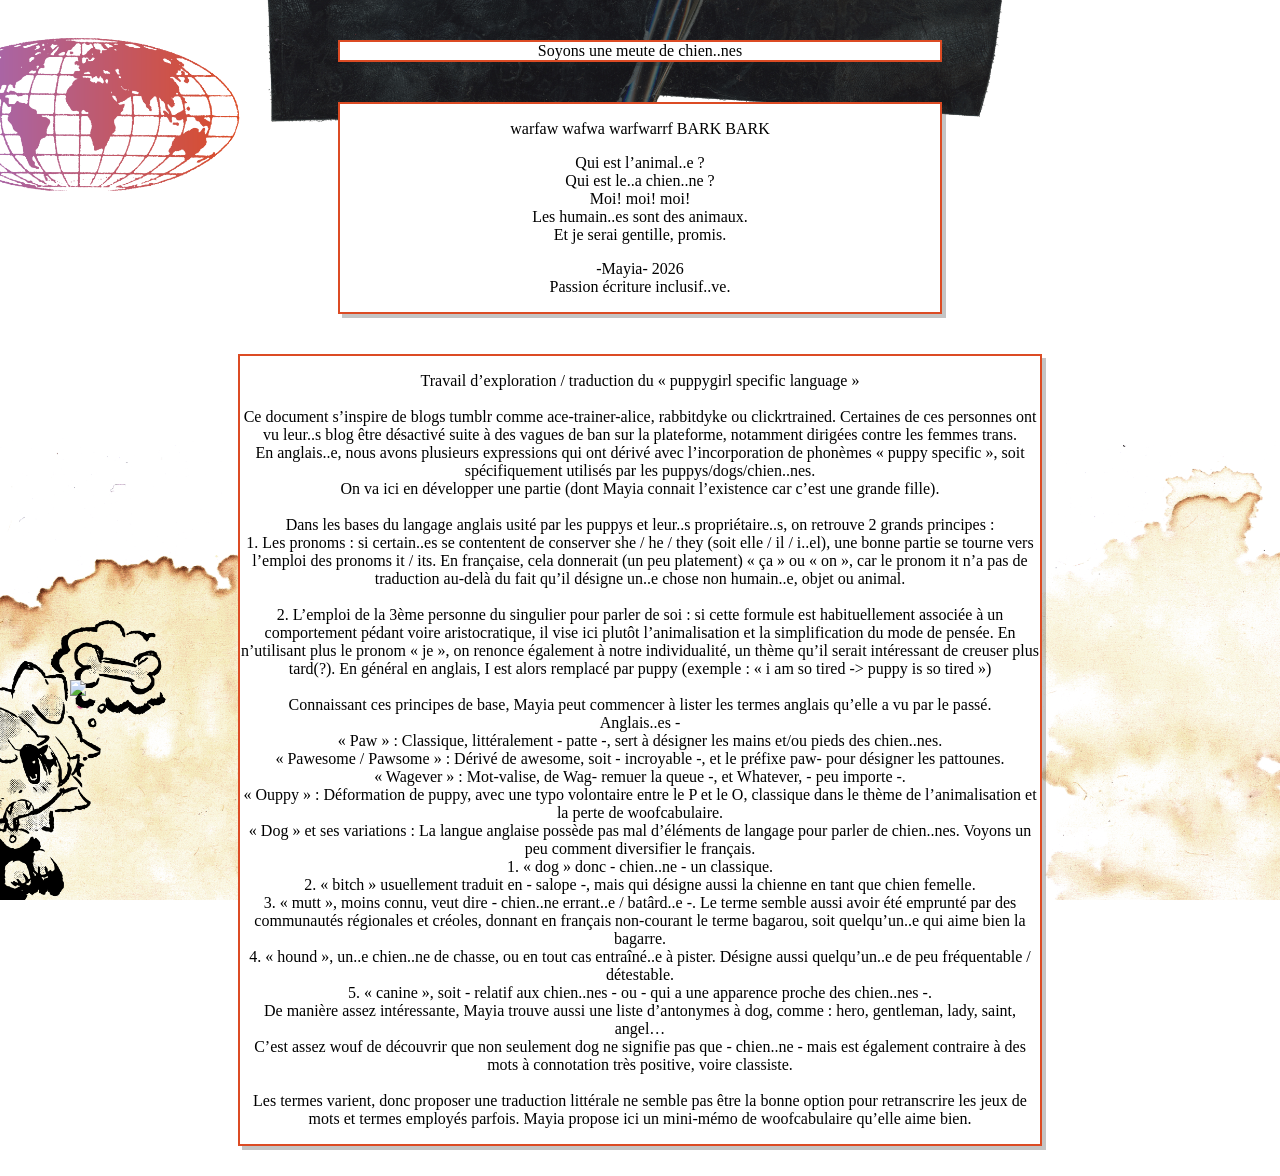
==== mayiajournal.html @ f904d639 "efaoufhaofh" ====
<!DOCTYPE html>
<html>
<head>
<style>
@font-face {
    font-family: "Baskervvol";
    src: url("Users/alexpretat/Documents/fonts/baskervvol-master/ttf/BBBBaskervvol-Regular.ttf") format("regular"); /* regular for iOS/android/safari */
    src: url("Users/alexpretat/Documents/fonts/baskervvol-master/webfonts/BBBBaskervvol-Regular.woff2") format("regularweb"); /* webfonts inchallah */
    src: url("Users/alexpretat/Documents/fonts/baskervvol-master/BBBBaskervvol-Regular.ttf");
    src: url("Users/alexpretat/Documents/fonts/baskervvol-master/BBBBaskervvol-Regular.ttf");
}

.harlow {
    font-family: "Baskervvol";
}
</style>


<head>
  <meta charset="UTF-8">
  <title>pyschotic dog journal</title>
  <link rel="icon" type="image/x-icon" href="favsit.ico">
  <link rel="stylesheet" href="base.css">



<body style="text-align: center;">

    <div class="homebutt">
        <a href="home.html">
            <img src="https://suissepoulailler.ch/wp-content/uploads/2023/07/niche-chien-1-1536x864.png"
            width="90">
        </a>
    </div>

    <div class="banner" style="margin-top: 300;">
        <span style="color: black;">Soyons une meute de chien..nes</span>


    </div>

    <div class="banner">
        <p>warfaw wafwa warfwarrf BARK BARK</p>
        <p>Qui est l’animal..e ? <br/>
    Qui est le..a chien..ne ?<br/>
    Moi! moi! moi!<br/>
    Les humain..es sont des animaux.<br/>
    Et je serai gentille, promis. </p>
               <p>-Mayia- 2026 <br/>
    Passion écriture inclusif..ve.</p>
    </div>


    <div class="banner" style="width: 800px;">
        <p>Travail d’exploration / traduction du « puppygirl specific language » <br/> <br/>
    Ce document s’inspire de blogs tumblr comme ace-trainer-alice, rabbitdyke ou clickrtrained. Certaines de ces personnes ont vu leur..s blog être désactivé suite à des vagues de ban sur la plateforme, notamment dirigées contre les femmes trans. <br/>

    En anglais..e, nous avons plusieurs expressions qui ont dérivé avec l’incorporation de phonèmes « puppy specific », soit spécifiquement utilisés par les puppys/dogs/chien..nes. <br/>
    On va ici en développer une partie (dont Mayia connait l’existence car c’est une grande fille). <br/><br/>
    Dans les bases du langage anglais usité par les puppys et leur..s propriétaire..s, on retrouve 2 grands principes : <br/>
        1. Les pronoms : si certain..es se contentent de conserver she / he / they (soit elle / il / i..el), une bonne partie se tourne vers l’emploi des pronoms it / its. En française, cela donnerait (un peu platement) « ça » ou « on », car le pronom it  n’a pas de traduction au-delà du fait qu’il désigne un..e chose non humain..e, objet ou animal. <br/><br/>

        2. L’emploi de la 3ème personne du singulier pour parler de soi : si cette formule est habituellement associée à un comportement pédant voire aristocratique, il vise ici plutôt l’animalisation et la simplification du mode de pensée. En n’utilisant plus le pronom « je », on renonce également à notre individualité, un thème qu’il serait intéressant de creuser plus tard(?). En général en anglais, I est alors remplacé par puppy (exemple : « i am so tired -> puppy is so tired »)<br/><br/>

    Connaissant ces principes de base, Mayia peut commencer à lister les termes anglais qu’elle a vu par le passé.<br/>

    Anglais..es - <br/>
    « Paw » : Classique, littéralement - patte -, sert à désigner les mains et/ou pieds des chien..nes.<br/>

    « Pawesome / Pawsome » : Dérivé de awesome, soit - incroyable -, et le préfixe paw- pour désigner les pattounes.<br/>

    « Wagever » : Mot-valise, de Wag- remuer la queue -, et Whatever, - peu importe -.<br/>

    « Ouppy » : Déformation de puppy, avec une typo volontaire entre le P et le O, classique dans le thème de l’animalisation et la perte de woofcabulaire.<br/>

    « Dog » et ses variations : La langue anglaise possède pas mal d’éléments de langage pour parler de chien..nes. Voyons un peu comment diversifier le français.<br/>
        1. « dog » donc - chien..ne - un classique.<br/>
        2. « bitch » usuellement traduit en - salope -, mais qui désigne aussi la chienne en tant que chien femelle.<br/>
        3. « mutt », moins connu, veut dire - chien..ne errant..e / batârd..e -. Le terme semble aussi avoir été emprunté par des communautés régionales et créoles, donnant en français non-courant le terme bagarou, soit quelqu’un..e qui aime bien la bagarre.<br/>
        4. « hound », un..e chien..ne de chasse, ou en tout cas entraîné..e à pister. Désigne aussi quelqu’un..e de peu fréquentable / détestable.<br/>
        5. « canine », soit - relatif aux chien..nes - ou - qui a une apparence proche des chien..nes -.<br/>

    De manière assez intéressante, Mayia trouve aussi une liste d’antonymes à dog, comme : hero, gentleman, lady, saint, angel… <br/>
    C’est assez wouf de découvrir que non seulement dog ne signifie pas que - chien..ne - mais est également contraire à des mots à connotation très positive, voire classiste.<br/><br/>

    Les termes varient, donc proposer une traduction littérale ne semble pas être la bonne option pour retranscrire les jeux de mots et termes employés parfois. Mayia propose ici un mini-mémo de woofcabulaire qu’elle aime bien.</p> 


    </div>
---- base.css ----
/* --- Police "system" & fond du bureau --- */
body {
  font-family: BBB Baskervvol, serif;
  background-image: url('images/fonte.png'); /* fond de page accueil */
  background-size: cover;           /* L’image remplit tout l’écran */
  background-repeat: no-repeat;     /* Pas de répétition */
  background-position: center;      /* Centré */
  background-attachment: fixed;
  position: relative;
  color: #000;
}

/* --- Fenêtre principale --- */
.banner {
  width: 600px;
  border: 2px solid #dc4b24ff; /* contour rouge */
  background: #ffffff;          /* fond jaune */
  box-shadow: 4px 4px 0 #2224;
  border-radius: 0;
  margin: 40px auto;
  position: relative;
  margin-bottom: 30px;
}

/* Clickable objects */
.butt-on {
  width: auto;
  height: auto;
  position: fixed;

}
.homebutt {
  position: fixed;
  bottom: 200px;
  left: 70px;
}

.flag {
  margin:10px auto;
  position: sticky;
  top: 300px;
  left: 40px;
}

.clope {
  border: 2px solid #996dcfff; /* contour violet */
  background: #ffffff;          /* fond jaune */
  box-shadow: 4px 4px 0 #2224;
  border-radius: 0;
  margin: 40px auto;
  position: fixed;
  top: 500px;
  right: 1200px;
  margin-bottom: 30px;
}

/* --- Fenetre de navigation a droite --- */
.rightnav {
  width: 300px;
  border: 3px solid #4e75eeff;
  border-radius: 10px;
  margin: 10px auto;
  background: #fff;
  position: fixed;
  top: 0;
  right: 0;
  height: 100vh;
  overflow-y: auto;
  opacity: 0.8;
}



/* --- Barre de titre --- */
.titlebar {
  background: #fff;
  color: #fff;
  padding: 6px 10px;
  font-weight: bold;
  font-size: 1.1em;
  display: flex;
  justify-content: space-between;
  align-items: center;
}





/* --------------- Contenu de fenêtre -------------------------- */
.xp-content {
  padding: 24px 16px 16px 16px;
  font-size: 1em;
  color: #222;
  row-gap: 24px;
}


.xp-content-gallery {
  padding: 24px 16px 16px 16px;
  font-size: 1em;
  color: #222;
  row-gap: 24px;
  justify-content: space-evenly ;

}

.xp-content .xp-cbutton {
  display: flex;
  justify-content: center;
  gap: 50px;
}
.xp-cbtn {
  width: 18px;
  height: 18px;
  box-shadow: inset 1px 1px 0 #fff8, inset -1px -1px 1px #5555;
  border: 1px solid #888;
  border-radius: 0;
  background: #e9e7e3;
  display: flex;
  align-items: center;
  cursor: pointer;
  font-size: 0.95em;
  font-weight: bold;
  color: #444;
}

/* ---- Large button ----- */
.xp-cbtn-large{
  width: 124px;
  height: 50px;
  box-shadow: inset 1px 1px 0 #fff8, inset -1px -1px 1px #5555;
  border: 1px solid #888;
  border-radius: 0;
  background: #e9e7e3;
  display: flex;
  align-items: center;
  justify-content: center;
  cursor: pointer;
  font-size: 0.95em;
  font-weight: bold;
  color: #444;
}

.xp-cbtn:hover {
  background: #e7c873;
  border: 1px solid #d7ad00;
}
.xp-cbtn-large:hover {
  background: #cd9199;
  border: 1px solid #d7ad00;
}
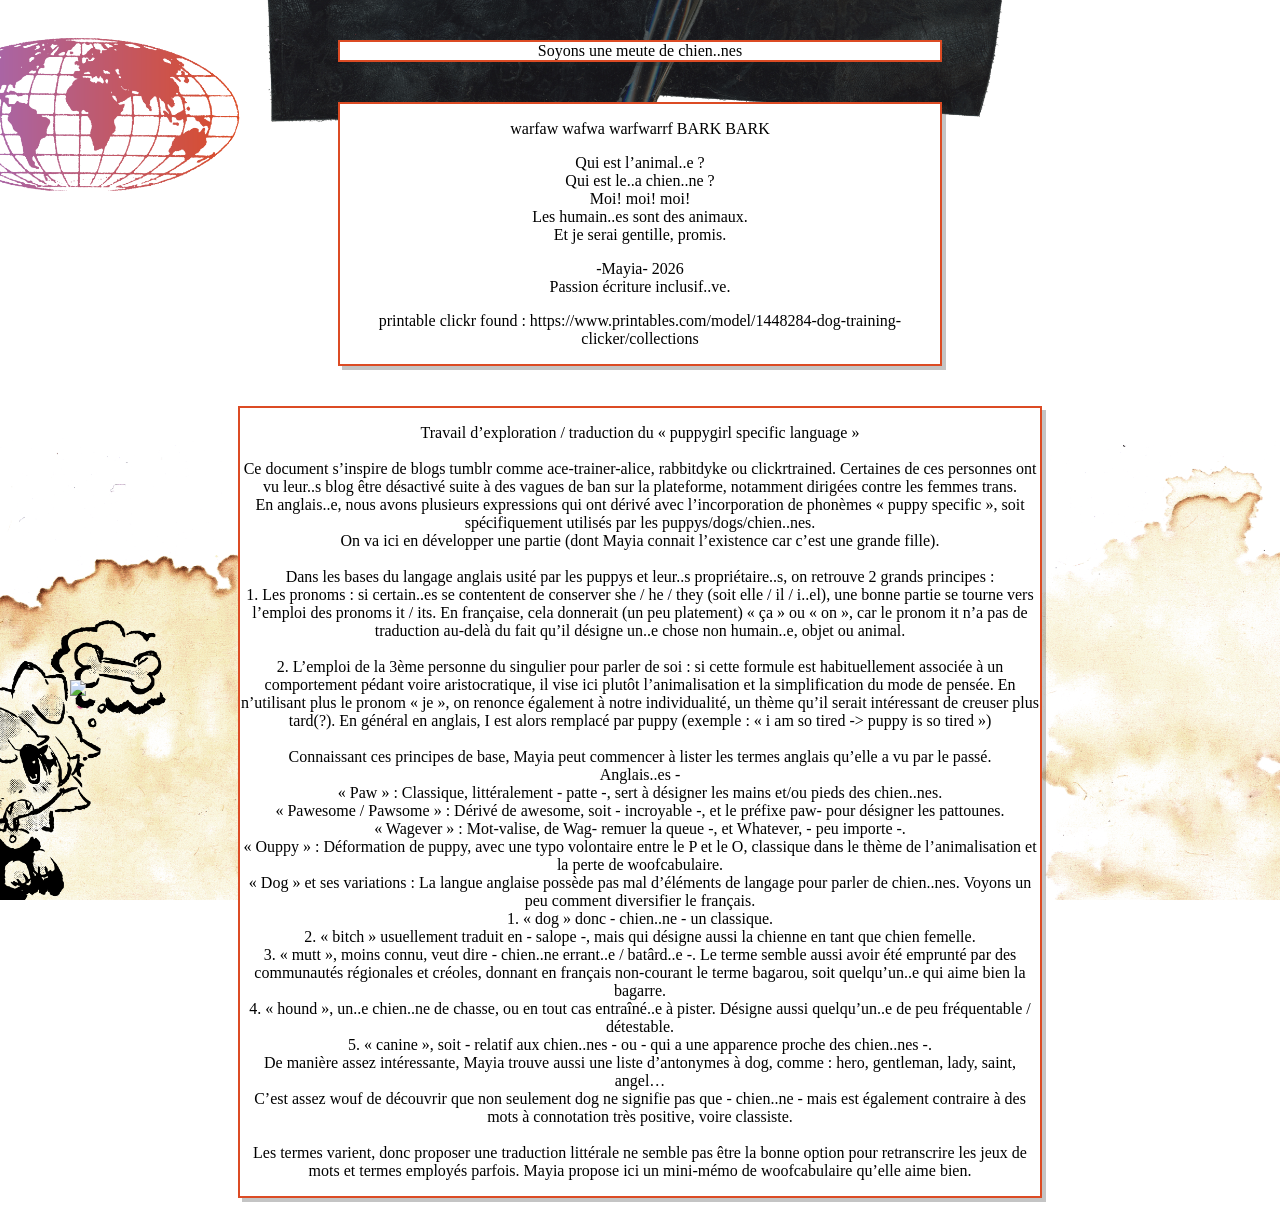
==== commit 0848a92d: "content update" ====
--- a/mayiajournal.html
+++ b/mayiajournal.html
@@ -27,7 +27,7 @@
 <body style="text-align: center;">
 
     <div class="homebutt">
-        <a href="home.html">
+        <a href="index.html">
             <img src="https://suissepoulailler.ch/wp-content/uploads/2023/07/niche-chien-1-1536x864.png"
             width="90">
         </a>
@@ -48,6 +48,7 @@
     Et je serai gentille, promis. </p>
                <p>-Mayia- 2026 <br/>
     Passion écriture inclusif..ve.</p>
+    <p> printable clickr found : https://www.printables.com/model/1448284-dog-training-clicker/collections </p>
     </div>
 
 
